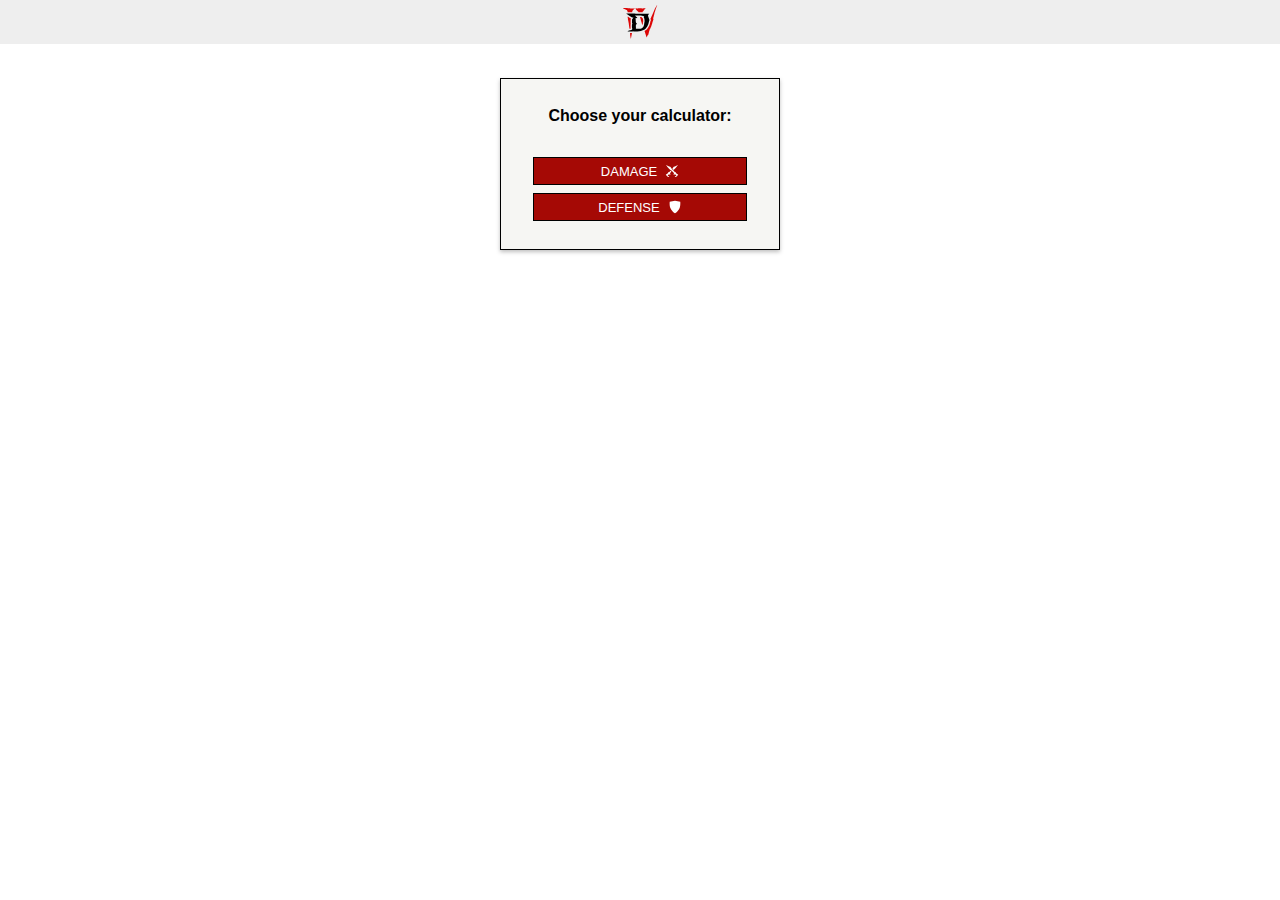
==== index.html @ 113ae255 "uploaded v0.10.0 of damage and v0.1.0 of defense calculator" ====
<!DOCTYPE html>
<html>
<head>
	<meta charset="utf-8" />
	<meta name="viewport" content="width=device-width, initial-scale=1.0, user-scalable=1">
	<meta name="apple-mobile-web-app-capable" content="yes">
	<meta name="mobile-web-app-capable" content="yes">
	<link rel="icon" type="image/png" href="favicon.png">
	
	<link rel="stylesheet" href="common.css">
	<script defer src="common.js"></script>

	<title>D4 Calculators</title>
	<!-- open graph settings -->
	<meta property="og:title" content="D4 Calculators"/>
	<meta property="og:determiner" content="the" />
	<meta property="og:url" content="https://bytemind-de.github.io/apps/d4/index.html"/>
	<meta property="og:description" content="Tools for Diablo 4 to calculate and compare your stats.">
	<meta property="og:image" content="https://bytemind-de.github.io/apps/d4/icon.png"/>
	<meta property="og:image:width" content="256"/>
	<meta property="og:image:height" content="256"/>
	<meta property="og:image:type" content="image/png"/>
	<meta property="og:image:alt" content="Diablo Icon"/>
	<meta property="og:type" content="website"/>
	<meta property="og:locale" content="en_GB"/>
	<meta property="og:locale:alternate" content="en_US"/>
	<meta property="og:locale:alternate" content="de_DE"/>

	<style>
	</style>
	
	<script>
	</script>
</head>
<body>
	<div class="main-header">
		<div class="header-section" style="flex: 1 0 auto;">
			<svg id="d4-icon" width="36" height="36" fill="none" viewBox="0 1 48 48" part="icon blz-icon"><use xlink:href="#svg-d4"></use></svg>
			<h3 id="main-headline" class="text-shadow-1" style="display: none;">Tools</h3>
		</div>
	</div>
	<div class="main-view">
		<div class="options-menu hidden">
			<section>
				<div class="group">
					<label>Color style dark:</label><input name="option-dark-mode" type="checkbox">
				</div>
				<div class="group">
					<label>Show detailed damage:</label><input name="option-detailed-info" type="checkbox">
				</div>
				<div class="group">
					<label>Always single column:</label><input name="option-single-column" type="checkbox">
				</div>
			</section>
		</div>
		<div class="content-page empty">
			<div class="no-content-menu section">
				<div class="nc-menu-section">
					<h3>Choose your calculator:</h3>
				</div>
				<div class="nc-menu-section">
					<a class="button-style big" href="damage.html">DAMAGE <svg viewBox="0 0 128 128" style="width: 14px; fill: currentColor; margin: 0 0 0 8px;"><use xlink:href="#svg-swords"></use></svg></a>
				</div>
				<div class="nc-menu-section">
					<a class="button-style big" href="defense.html">DEFENSE <svg viewBox="0 0 128 128" style="width: 14px; fill: currentColor; margin: 0 0 0 8px;"><use xlink:href="#svg-shield"></use></svg></a>
				</div>
				<div class="nc-menu-section"></div>
			</div>
		</div>
		<!-- SVGs -->
		<div style="display: none">
			<svg viewBox="0 1 48 48">
				<g id="svg-d4">
					<path fill="#DD0707" fill-rule="evenodd" d="M5.79 8.96c.058 0 .497.203.497.203s.86 1.045.918 1.122a.748.748 0 0 1 .089.242l.165.619c.02.069-.038.183-.038.183s.042.442.065.668h.388c1.593 0 3.742.02 5.77.042.05-.658.095-1.239.104-1.29.019-.122.105-.374.105-.374l.665-1.072.803-.79s.177-.173.204-.216c.102-.166 1.669-1.363 1.669-1.363s-.137-.064-.166-.064l-.94.024s-.566.032-.614.04a3.882 3.882 0 0 1-.482.015A28.983 28.983 0 0 1 14 6.883c-.076-.012-.722.074-.722.074s-2.034-.002-2.265-.022c-.231-.02-.623-.116-.623-.116l-.822-.038-1.892-.096c-.163-.015-.802-.19-.802-.19s-.348-.007-.956-.007c-.714 0-4.663.178-4.663.178L1 6.78l4.408 1.962c.135.076.325.216.383.216Zm6.241 11.401c-.957-.471-2.934-1.82-3.803-2.424a80.492 80.492 0 0 0-.586-.404 81.513 81.513 0 0 0-.071 1.788c.003.26-.006.372.111.44.118.07.168.222.168.222s.015.344.037.482c.02.137-.087.34-.115.4-.028.062.013.169.013.169s.605 2.522.68 2.882c.074.36.46 2.233.473 2.378.013.145.558 4.353.65 4.95.047.314.247 1.64.433 2.888a41.55 41.55 0 0 1 1.642-.45c-.11-.351-.201-.852-.233-1.61-.014-.342.004-1.329.03-2.685a89 89 0 0 0 .018-1.051c0-.447.105-.813.244-1.106a2.51 2.51 0 0 1-.194-.96c0-.868.004-3.76.054-4.5.033-.48.206-.96.45-1.409Zm1.327 19.171a70.313 70.313 0 0 1-2.689.06c.058.614.105 1.095.116 1.17.033.213.252 2.876.245 3.028-.007.153.144.612.144.612s.072.539.143.784c.071.244.106.913.268 1.51.161.596.267.783.267.783s.757-3.884 1.1-5.887c.105-.619.193-1.083.2-1.127.023-.141.093-.256.076-.287-.017-.03.047-.273.048-.296 0-.01.039-.17.082-.35Zm4.88-31.808c.079.119.495.564.491.636.07.09.134.205.134.205l1.016 1.07s1.529 1.363 1.634 1.446c.105.083.14.281.191.382.052.101-.035.146.219.47.024.03.05.078.076.131a621.52 621.52 0 0 1 5.539-.01 3.72 3.72 0 0 1-.014-.479c.011-.444.206-.493.5-.743.293-.25.393-.36.51-.51.116-.15.831-1.228.904-1.324.073-.096.79-.816 1.325-1.262a7.69 7.69 0 0 0 .867-.93c-.51-.038-.88 0-.88 0s-.222-.038-.362-.043c-.14-.006-.803-.076-1.023-.082-.22-.007-1.036.122-1.407.182-.37.061-1.077.099-1.077.099s-.21-.018-.41-.05c-.2-.031-.58-.175-.58-.175-.273-.01-1.462.018-1.702.015-.239-.004-.742-.02-.742-.02s-.214-.004-.294.004c-.08.008-1.507-.027-1.507-.027a2.74 2.74 0 0 1-.543.217c-.137.034-.996-.024-1.002-.026-.005-.002-.293-.025-.319-.047-.009-.007-.016-.01-.027-.009-.2.024-.487-.011-.504-.011l-.742.031c-.27.024-.864.005-.948.005-.057-.007.021.088.057.123.092.167.467.497.62.732Zm5.624 10.423c.029.04.066.083.104.152.092.167.173.445.204.656.017.123.167.17.12.228-.045.058.102.454.102.454l.486 1.665.46 2.097c.04.193.647 1.795.652 1.888.006.093.638 2.295.79 2.375.084.043.364.788.629 1.517.177-.607.282-1.23.37-1.761l.027-.158a4.06 4.06 0 0 0 .04-.527c.018-.508.04-1.172.412-2.048-.042-.757-.01-1.458.006-1.83l.006-.17a7.112 7.112 0 0 0-.188-1.176 8.784 8.784 0 0 1-.107-.473c-.056-.271-.203-.986-.37-1.193l-1.573-1.286.179-.166a33.186 33.186 0 0 0-2.349-.244ZM46.998 2.05c-.026-.163-.095-.03-.095-.03L45.07 5.2c-.069.144-.095.258-.14.256-.029-.002-.026.232-.09.23-.086-.005-.05.054-.089.122-.069.12-1.38 2.689-1.583 3.118-.202.43-1.772 4.006-2.033 4.58a809.55 809.55 0 0 0-1.958 4.42c-.2.461-.804 1.877-1.204 2.793.137.389.266.761.376 1.09.032.097.056.194.072.294l.236.702-.53.677c-.102.225-.3.83-.402 1.264-.025.109-.063.297-.111.535-.182.9-.488 2.407-.848 3.444-.22.635-1.442 3.92-3.825 6.173-.887.838-1.88 1.504-2.856 2.033.288.911.574 1.82.652 2.046.16.474.845 2.642 1.053 3.306.209.664.726 2.387.726 2.387.139.505.178.812.291.812.07 0 .13-.097.13-.097s.157-.24.237-.326c.08-.086.085-.253.102-.31.018-.06.243-.292.243-.292s.448-1.25.483-1.359c.035-.108.17-.213.187-.267.017-.055.113-.113.113-.113s.543-.648.556-.69c.013-.044.278-.393.321-.436.044-.042.117-.12.126-.175.009-.054 0-.112 0-.112s.365-1.549.448-1.933c.082-.384.578-2.407.617-2.605.039-.198.27-.413.274-.483.004-.07.262-1.337.349-1.43.087-.093.06-.167.082-.221.022-.054.9-1.556 1.083-1.746.183-.19.058-.503.058-.503s.123-.254.123-.34c0-.085.043-.143.043-.143l.287-.342c.091-.108.144-.147.17-.22.026-.074.556-1.903.63-2.147.074-.245.125-.305.199-.522.074-.217.622-1.92.748-2.328.126-.407.773-2.6.9-2.97.125-.368.456-1.516.556-1.76a.587.587 0 0 0 0-.497c-.039-.086-.158-.29-.293-.523-.134-.233.11-.53.083-.67a.382.382 0 0 1 .03-.268c.027-.05.018-.163.035-.244.018-.082.14-.39.158-.487.017-.097.331-1.249.331-1.249l.693-2.542.257-.887c.034-.122-.062-.168-.066-.221-.005-.068.017-.176.072-.379.044-.162.39-1.368.458-1.5.07-.132.157-.448.2-.693.044-.245.243-.78.376-1.102.133-.323.162-.489.21-.614.114-.293.133-.4.145-.573.011-.173.07-.51.076-.573.006-.062.153-.42.153-.42.012-.086.116-.37.235-.628.119-.259.295-.727.382-.916.087-.189.191-.456.206-.58.015-.124.174-.46.255-.668.081-.206.234-.616.298-.795.064-.179.2-.4.2-.4a3.05 3.05 0 0 1 .172-.4c.052-.104.017-.413.068-.519.073-.155.118-.281.114-.315-.004-.034.304-.735.277-.898Z" clip-rule="evenodd"></path><path fill="currentColor" fill-rule="evenodd" d="M17.184 16.224c.418.389 1.895 1.836 2.274 2.155.38.319.978 1.037.988 1.447-.409.04-1.646.01-1.936-.07-.289-.08-.398-.08-.379.16.06.748.3 4.898.33 5.227.03.33.11.54.26.709.149.17 1.096 1.147 1.256 1.416-.23.26-.988.998-1.117 1.137-.13.14-.31.24-.32.739-.01.499-.03 2.464.01 2.843.04.38.13 1.816-.05 2.136.819 0 3.789-.029 5.102-.089 1.49-.067 3.077-.692 4.097-1.727 1.357-1.377 1.66-3.466 1.876-4.75.15-.887-.09-1.416.509-2.534-.1-.957-.03-1.955-.02-2.284.01-.33-.11-1.178-.25-1.696-.14-.52-.289-1.946-1.057-2.574.3-.28.499-.56.678-.729.18-.17.372-.412-.08-.559-1.137-.369-4.11-.798-6.066-.858-1.63-.05-5.118-.209-6.105-.1Zm1.456-2.345c1.699 0 7.448-.078 12.122 0 2.079.035 3.985.14 5.158.23.445.034.42.15.27.359-.15.21-.789.698-1.227 1.127-.44.429-.27 1.068-.1 1.676.167.6 1.221 3.423 1.786 5.108.007.023-.008.058 0 .08-.22.28-.549 1.367-.669 1.876-.12.509-.489 2.594-.908 3.801-.419 1.208-1.546 3.742-3.362 5.458-1.816 1.716-4.4 2.803-6.565 3.312-2.165.509-7.183.738-9.468.768-.27.004-.34-.03-.429-.12-.09-.09-.23-.339-.449-.329-.22.01-.34.15-.529.44-.429.08-2.294.12-3.093.13-.798.01-3.152 0-3.92-.1.229-.21.498-.47 1.286-1.048.789-.58 3.712-1.267 4.58-1.477.555-.134.519-.479.569-.788.05-.31-.09-.808-.24-1.058-.15-.249-.21-.848-.23-1.327-.02-.479.05-3.242.05-3.661 0-.42.26-.579.46-.818.2-.24.08-.559-.14-.699-.132-.083-.27-.309-.27-.549 0-.239 0-3.641.05-4.38.05-.738 1.118-1.925 1.866-2.553-.21-.14-.668-.26-1.038-.27-.369-.01-.788-.09-1.277-.27-.489-.179-2.594-1.586-3.671-2.334-1.078-.748-2.734-1.856-2.953-2.025-.22-.17-.5-.48-.52-.619 1.607-.09 10.407.06 12.861.06Z" clip-rule="evenodd"></path></svg>
				</g>
			<svg viewBox="0 0 128 128">
				<g id="svg-swords">
					<g transform="translate(-33.54 -6.354)"><g transform="matrix(.365 0 0 .365 41.48 14.3)"><path d="m193.3 126.8c40.83-33.22 75.86-73.17 103.5-118.2 0.598-0.975 0.419-2.236-0.426-3.006s-2.118-0.83-3.032-0.144c-9.58 7.185-24.57 17.65-39.7 25.11-19.56 9.641-40.57 13.58-51.19 15.06-4.476 0.623-8.461 3.156-10.93 6.941-5.225 8.016-15.35 23.04-28.4 39.98 6.044 7.515 12.57 15.21 19.41 22.65 3.755 4.085 7.343 7.965 10.77 11.65z"/><path d="m115.4 147.2c-17.3 18.4-29.52 30.81-36.56 37.82l-3.183-3.183c-3.906-3.904-10.24-3.904-14.14 0-3.905 3.905-3.905 10.24 0 14.14l1.405 1.405c-3.597-0.354-7.317 0.844-10.07 3.598-3.232 3.232-4.311 7.791-3.263 11.92-4.131-1.048-8.69 0.031-11.92 3.262-3.232 3.232-4.311 7.792-3.263 11.92-4.13-1.047-8.69 0.031-11.92 3.262-2.991 2.991-4.14 7.119-3.466 10.99l-1.932-1.932c-3.906-3.904-10.24-3.904-14.14 0-3.905 3.905-3.905 10.24 0 14.14l42.19 42.19c1.608 1.607 3.716 2.619 5.977 2.868l23.15 2.55c0.372 0.041 0.741 0.061 1.107 0.061 5.031 0 9.363-3.789 9.927-8.906 0.605-5.489-3.354-10.43-8.845-11.03l-19.65-2.165-14.24-14.24c0.712 0.124 1.432 0.195 2.153 0.195 3.199 0 6.398-1.221 8.839-3.661 3.232-3.232 4.311-7.791 3.263-11.92 1.011 0.257 2.046 0.399 3.083 0.399 3.199 0 6.398-1.221 8.839-3.661 3.232-3.232 4.311-7.791 3.263-11.92 1.011 0.256 2.045 0.398 3.082 0.398 3.199 0 6.398-1.221 8.839-3.661 2.755-2.755 3.953-6.475 3.599-10.07l2.814 2.814 2.166 19.65c0.563 5.118 4.895 8.906 9.927 8.906 0.366 0 0.735-0.02 1.107-0.061 5.49-0.605 9.45-5.545 8.845-11.03l-2.55-23.14c-0.249-2.261-1.261-4.368-2.868-5.977l-5.84-5.84 41.01-41.01c-9.115-6.05-18.02-12.42-26.71-19.08z"/><path d="m304.2 240.4c-3.906-3.904-10.24-3.904-14.14 0l-1.932 1.932c0.674-3.873-0.475-8.001-3.466-10.99-3.232-3.232-7.79-4.31-11.92-3.262 1.048-4.131-0.03-8.691-3.262-11.92-3.232-3.232-7.79-4.31-11.92-3.263 1.047-4.13-0.031-8.689-3.263-11.92-1.167-1.167-2.512-2.048-3.943-2.657-1.946-0.828-4.057-1.146-6.13-0.941l1.406-1.406c3.905-3.905 3.905-10.24 0-14.14-3.906-3.904-10.24-3.904-14.14 0l-3.183 3.183c-9.534-9.492-28.57-28.88-56.84-59.64-25.94-28.22-47.36-59.76-55.86-72.79-2.468-3.786-6.453-6.319-10.93-6.942-10.62-1.478-31.63-5.414-51.19-15.06-15.13-7.456-30.12-17.92-39.7-25.11-0.425-0.319-0.927-0.476-1.428-0.476-0.577 0-1.152 0.209-1.604 0.621-0.845 0.77-1.024 2.031-0.426 3.006 36.37 59.3 85.52 109.7 143.8 147.7l2.486 1.615 49.38 49.38-5.84 5.84c-1.607 1.608-2.619 3.716-2.868 5.977l-0.068 0.62-2.481 22.53c-0.606 5.489 3.354 10.43 8.845 11.03 0.372 0.041 0.741 0.061 1.107 0.061 5.031 0 9.363-3.788 9.927-8.906l1.29-11.71 4.632-4.632c0.609 1.431 1.489 2.775 2.656 3.942 2.44 2.44 5.64 3.661 8.839 3.661 1.037 0 2.072-0.142 3.083-0.399-1.048 4.131 0.03 8.69 3.262 11.92 2.441 2.441 5.64 3.661 8.839 3.661 1.037 0 2.071-0.142 3.082-0.398-1.048 4.13 0.031 8.689 3.263 11.92 2.44 2.44 5.64 3.661 8.839 3.661 0.721 0 1.441-0.071 2.154-0.195l-14.24 14.24-19.65 2.165c-5.49 0.604-9.45 5.545-8.845 11.03 0.563 5.118 4.895 8.906 9.927 8.906 0.366 0 0.735-0.021 1.107-0.061l23.15-2.55c2.261-0.249 4.368-1.261 5.977-2.868l42.19-42.19c3.904-3.906 3.904-10.24-1e-3 -14.14z"/></g></g>
				</g>
			</svg>
			<svg viewBox="0 0 128 128">
				<g id="svg-shield">
					<g transform="translate(-54.19 -19.68)"><path d="m118.2 26.47-48.35 10.27s-2.987 35.77 5.956 55.4c18.27 38.1 42.4 48.73 42.4 48.73v-0.043c0.2717-0.1076 24.18-10.8 42.37-48.72 8.942-19.63 5.955-55.4 5.955-55.4z"/></g>
				</g>
			</svg>
		</div>
	</div>
	<script>
	function openDamageCalculator(){
		window.location.href = "damage.html";
	}
	function openDefenseCalculator(){
	}
	</script>
</body>
</html>
---- common.css ----
* {
	box-sizing: border-box;
}
html {
	padding: 0;
	margin: 0;
	min-width: 100%;
	min-height: 100%;
}
html.dark {
	background: #303030;
	color: #D2C8AE;
}
body {
	position: relative;
	font-size: 15px;
	font-family: sans-serif;
	padding: 0;
	margin: 0;
	min-width: 300px;
}
body.disable-interaction {
	touch-action: none;
	overflow: hidden;
}
.main-view {
	padding: 0;
	position: relative;
}
.main-header {
	display: flex;
	justify-content: center;
	align-items: center;
	padding: 4px;
	background: #eee;
}
html.dark .main-header {
	background: #222;
}
@media (max-width: 639px) {
	.main-header .hide-when-small {
		display: none !important;
	}
}
.main-header .header-section {
	min-width: 75px;
	display: flex;
	justify-content: center;
	align-items: center;
}
.main-header h3 {
	margin: 8px;
}
.main-header svg {
	margin: 0;
	cursor: pointer;
}
#d4-icon {
	color: #000;
}
html.dark #d4-icon {
	color: #EBE9E8;
}
.options-menu {
	position: absolute;
	top: 0;
	left: 0;
	max-width: calc(100% - 16px);
	width: 256px;
	display: flex;
	justify-content: start;
	align-items: stretch;
	flex-direction: column;
	border: 1px solid black;
	padding: 16px;
	background: #a50905;
	color: #f6f1e4;
	z-index: 100;
	box-shadow: 1px 2px 3px 1px #00000030;
}
.options-menu.hidden {
	display: none;
}
html.dark .options-menu {
	color: #E3DAC3;
	border-color: #d2c8ae;
	box-shadow: inset 0 0 4px 2px #ffce4f4d, 1px 1px 2px 1px #fbd57236;
}
.content-page {
	display: flex;
	justify-content: center;
	flex-wrap: wrap;
	padding: 2px 0 2px 0;
}
html.dark .text-shadow-1 {
	text-shadow: 3px 5px 5px rgba(0, 0, 0, 0.5);
}
.content-page.single-instance {
}
.content-page .no-content-menu {
	display: none;
	justify-content: start;
	align-items: stretch;
	flex-direction: column;
	border: 1px solid;
	padding: 16px 32px;
	margin: 32px 16px;
	background: #f6f6f3;
}
html.dark .content-page .no-content-menu {
	background: #222222;
}
.content-page.empty .no-content-menu {
	display: flex;
}
.content-page .no-content-menu .nc-menu-section {
	flex: 1 1 auto;
	display: flex;
	flex-direction: column;
	margin: 4px 0;
}
.content-page .no-content-menu .nc-menu-section h3 {
	font-size: 16px;
	text-align: center;
	margin: 8px 8px 24px 8px;
}
.content-page .no-content-menu .nc-menu-section.info-text {
	font-size: 14px;
}
.content-page .no-content-menu .nc-menu-section.info-text.centered {
	text-align: center;
}

hr {
	border: 0;
	border-bottom: 1px solid currentColor;
	width: 100%;
}
input,
select {
	min-height: 23px;
	border: 1px solid;
	background: #fbfbfb;
}
input[type=checkbox] {
	border-radius: 0;
	min-height: auto;
	width: 16px !important;
	height: 16px !important;
	appearance: none;
	cursor: pointer;
}
input[type=checkbox]:checked {
	background: #a50905;
	outline: 1px solid white;
	outline-offset: -2px;
}
.options-menu input {
	background: #333;
}
.options-menu input[type=checkbox]:checked {
	background: #D2C8AE;
	outline: 1px solid black;
	outline-offset: -2px;
}
html.dark input,
html.dark .options-menu input,
html.dark select {
	background: #333;
	color: #D2C8AE;
}
html.dark input[type=checkbox]:checked {
	outline: 1px solid black;
	background: #a50905;
}
html.dark .options-menu input:checked {
	background: #D2C8AE;
}
button, 
input[type=submit],
.button-style {
	background: #a50905;
	color: #fff;
	border: 1px solid #000;
	padding: 2px 6px;
	margin: 0 !important;
	font-size: 12px;
	font-family: sans-serif;
	min-height: 23px;
	min-width: 24px;
	display: inline-flex;
	justify-content: center;
	align-items: center;
	flex: 0 0 auto !important;
	cursor: pointer;
}
button.bigger, 
input[type=submit].bigger,
.button-style.bigger {
	min-height: 24px;
}
button.big, 
input[type=submit].big,
.button-style.big {
	font-size: 13px;
	min-height: 28px;
}
a.button-style {
	text-decoration: none;
}
html.dark button,
html.dark input[type=submit],
html.dark .button-style {
	background: #a50905;
	color: #fff;
	border-color: #D2C8AE;
}
button:hover,
.button-style:hover {
	box-shadow: inset 0 0 6px 2px #dd0707, 0 0 4px 1px #d2c8ae55;
}
.button-bold {
	font-weight: bold;
	font-size: 14px;
}
button + button,
button + .button-style,
.button-style + button {
	margin-left: 4px !important;
}
.calc-item button,
.calc-item .button-style	{
	margin-left: 2px !important;
	font-size: 11px;
}
.has-info {
	cursor: help;
}

.content-box {
	padding: 0;
	margin-bottom: 16px;
	/* max-width: 640px; */
	flex: 0 1 400px;
	display: flex;
	flex-direction: column;
}
.content-box.wrap {
	/* TEST */
	flex-wrap: wrap;
	flex: 1 1 auto;
	max-height: 90vh;
}
.content-box.columns {
	/* TEST */
	flex: 1 1 auto;
	display: block;
	/*height: calc(100vh - 50px);*/
	/*column-count: 3;*/
	/*column-width: auto;*/
	column-count: auto;
	column-width: 400px;
	/* break-inside: avoid-page; */
}
.content-page.single-instance:not(.force-one-column) .content-box {
	/* TEST */
	flex: 1 1 auto;
	display: block;
	column-count: auto;
	column-width: 370px;
}
.section-group {
	display: flex;
	flex-direction: column;
	padding: 0 2px;
}
.content-box.columns .section-group {
	display: inline-flex;
	width: 100%;
}
.content-page.single-instance .content-box .section-group {
	display: inline-flex;
	width: 100%;
}
.section {
	position: relative;
	display: flex;
	flex-direction: column;
	min-width: 280px;
	padding: 4px;
	border: 1px solid #000;
	margin: 2px;
	box-shadow: 0 2px 4px rgba(0, 0, 0, 0.25);
}
html.dark .section {
	border: 1px solid #424242;
	background: rgba(10, 10, 10, 0.8) linear-gradient(180deg, rgba(255, 255, 255, 0.02) 0%, rgba(255, 255, 255, 0.01) 100%);
	box-shadow: 0 0 4px rgba(0, 0, 0, 0.66), inset 0 0 10px rgba(255, 255, 255, 0.1);
}
.section.info-box {
	flex-direction: row;
	align-items: center;
	justify-content: space-between;
	background: #f6f6f3;
	padding: 4px 8px;
}
html.dark .section.info-box {
	background: #222222;
}
.section.info-box.calc-title {
	cursor: pointer;
}
.section p {
	padding: 4px;
	margin: 4px 0;
}
.group {
	display: flex;
	justify-content: space-between;
	align-items: center;
	flex-wrap: wrap;
	padding: 4px;
}
.hide-damage-details .group.detail {
	display: none;
}
.group.flat {
	padding: 0px 4px;
}
.group.right {
	justify-content: right;
}
.group.center {
	justify-content: center;
}
.group.border {
	border-bottom: 1px solid currentColor;
}
.group.calc-item {
	flex-wrap: nowrap;
}
.group.calc-item.hidden {
	opacity: 0.33;
}
.group.calc-item.bm-dragging {
	background: rgba(128, 128, 128, 0.15);
}
/*.group.calc-item.bm-drag-target {
	border-top: 1px dashed currentColor;
}*/
.group.calc-item.bm-drag-target.bm-drag-pos-top {
	border-top: 1px dashed currentColor;
}
.group.calc-item.bm-drag-target.bm-drag-pos-bottom {
	border-bottom: 1px dashed currentColor;
}
.group.calc-item.bm-drag-target > * {
	pointer-events: none;
}
.group.buttons-box button,
.group.buttons-box .button-style {
	margin: 4px !important;
}
.group label {
	margin: 4px 8px 4px 0;
	flex: 1 1 auto;
}
.group label.single {
	margin: 4px;
}
.group.limit-label label {
	max-width: calc(100% - 136px);
}
.group.limit-label-2 label {
	max-width: calc(100% - 85px);
}
.group label.flex {
	display: flex;
	justify-content: center;
	align-items: center;
}
.group span,
.group input,
.group select,
.group button {
	margin: 0;
}
.group input[type=checkbox] {
	margin: 0 4px;
}
.group input {
	width: 76px;
}
.group input.highlight {
	border: 2px solid;
	border-color: #000;
}
html.dark input.highlight {
	border-color: #D2C8AE;
}
.group input.highlight.border-col-base {
	border-color: #666;
}
.group input.highlight.border-col-vul {
	border-color: #80f;
}
.group input.highlight.border-col-crit {
	border-color: #ffcb00;
}
.group input.highlight.border-col-overp {
	border-color: #00deed;
}
.group input.highlight.border-col-life {
	border-color: #b71814;
}
.group input.highlight.border-col-armor {
	border-color: #008bc1;
}
.group input.highlight.border-col-elemental-resis {
	border-color: #009688;
}
.group input.highlight.add-mod-val {
	border-color: #009688;
}
.group input.highlight.multi-mod-val {
	border-color: #916352;
}
.group input.highlight.reduction-mod-val {
	border-color: #aaa;
}
.group.calc-item.hidden {
	opacity: 0.33;
}
.color-base {
	color: #666;
}
.color-vulnerable {
	color: #80f;
}
.color-crit {
	color: #ffcb00;
}
.color-overpower {
	color: #00deed;
}
.color-add-mod {
	color: #009688;
}
.color-add-mod-light {
	color: #4caf50;
}
.color-multi-mod {
	color: #916352;
}
.color-multi-mod-light {
	color: #b38878;
}
.color-reduction-mod {
	color: #aaa;
}
.color-reduction-mod-light {
	color: #ccc;
}
.color-life {
	color: #b71814;
}
.color-life-alt {
	color: #8e201d;
}
.color-armor {
	color: #008bc1;
}
.color-armor-alt {
	color: #046084;
}
.color-elemental-resis {
	color: #009688;
}
.color-elemental-resis-alt {
	color: #4caf50;
}
.modifiers-container {
	display: flex;
	flex-direction: column;
}
.result-container {
	padding: 8px 0;
}
.import-data-selector {
	display: none;
}

.pop-up-overlay {
	position: fixed;
	top: 0;
	left: 0;
	width: 100%;
	height: 100%;
	display: flex;
	justify-content: center;
	align-items: center;
	background: rgba(255, 255, 255, 0.1);
	-webkit-backdrop-filter: blur(15px);
	backdrop-filter: blur(15px);
}
.pop-up-message-box {
	width: 360px;
	max-width: 90%;
	padding: 16px;
	border: 1px solid #000;
	box-shadow: 0 2px 4px rgba(0, 0, 0, 0.25);
	background: #fff;
	color: #000;
	margin: 8px 0 32px 0;
	position: relative;
}
html.dark .pop-up-message-box {
	border: 1px solid #424242;
	background: rgba(10, 10, 10, 0.8) linear-gradient(180deg, rgba(255, 255, 255, 0.02) 0%, rgba(255, 255, 255, 0.01) 100%);
	color: #D2C8AE;
	box-shadow: 0 0 4px rgba(0, 0, 0, 0.66), inset 0 0 10px rgba(255, 255, 255, 0.1);
}
.pop-up-message-box-close,
.section-vis-button {
	display: flex;
	justify-content: center;
	align-items: center;
	position: absolute;
	top: -7px;
	right: -7px;
	width: 18px;
	min-width: unset;
	height: 18px;
	min-height: unset;
	padding: 0;
	font-size: 11px;
	font-weight: bold;
	/*background: #eee;*/
	/*color: #000;*/
	/*border: 1px solid #000;*/
	border-radius: 50%;
	cursor: pointer;
}
.pop-up-message-box-close,
.section-vis-button {
	background-image: url('img/ui/close-button-light.svg') !important;
	background-size: contain !important;
	background-position: center !important;
	background-repeat: no-repeat !important;
}
.pop-up-message-box form,
.pop-up-message-box form > .form-section {
	display: flex;
	flex-direction: column;
	justify-content: start;
}
.pop-up-message-box form > * {
	margin: 4px 0;
}
.pop-up-message-box form > .form-section > * {
	margin: 4px 0;
}
.list-container {
	display: flex;
	flex-direction: column;
}
.list-container .list-item {
	display: flex;
	justify-content: center;
	align-items: center;
	padding: 0px;
	margin: 4px 0 !important;
	font-size: 14px;
	border-style: solid;
	border-width: 1px;
	box-shadow: 0 2px 4px rgba(0, 0, 0, 0.25);
}
html.dark .list-container .list-item {
	box-shadow: 0 0 4px 1px #d2c8ae55;
}
.list-container .list-item.button-style:hover {
	box-shadow: inset 0 0 6px 2px #dd0707, 0 2px 4px rgba(0, 0, 0, 0.25);
}
html.dark .list-container .list-item.button-style:hover {
	box-shadow: inset 0 0 6px 2px #dd0707, 0 0 4px 1px #d2c8ae55;
}
.list-container .list-item-desc {
	flex: 1 1 auto;
	padding: 8px;
}
.list-container .list-item > button {
	background: #d2c8ae;
	color: #000;
	border-width: 0;
	align-self: stretch;
}
.list-container .list-item > button:hover {
	background: #e2d8be;
	box-shadow: unset;
}
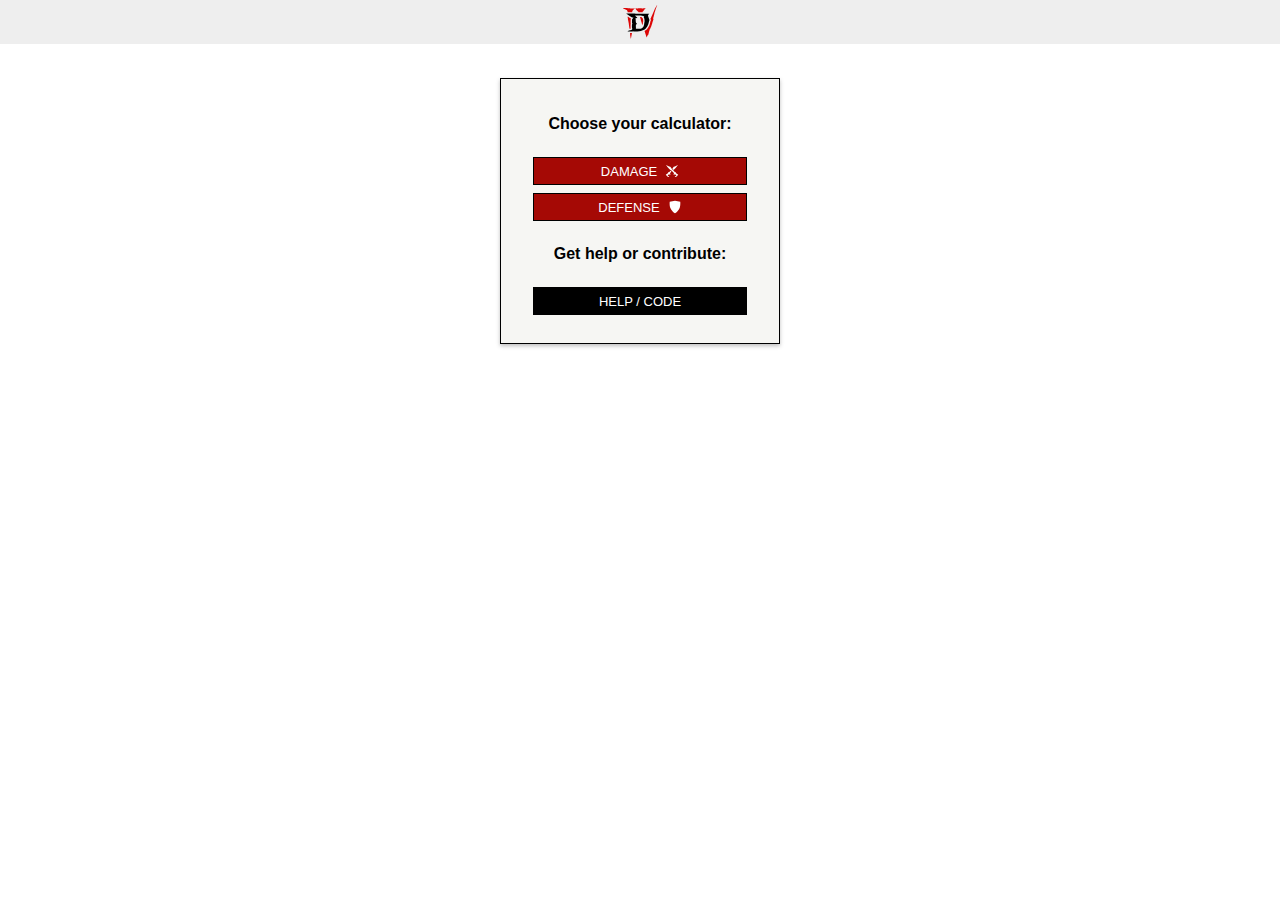
==== commit 019793a7: "more info links and some style tweaks" ====
--- a/index.html
+++ b/index.html
@@ -56,13 +56,19 @@
 		<div class="content-page empty">
 			<div class="no-content-menu section">
 				<div class="nc-menu-section">
-					<h3>Choose your calculator:</h3>
+					<h3 style="margin: 16px 8px;">Choose your calculator:</h3>
 				</div>
 				<div class="nc-menu-section">
 					<a class="button-style big" href="damage.html">DAMAGE <svg viewBox="0 0 128 128" style="width: 14px; fill: currentColor; margin: 0 0 0 8px;"><use xlink:href="#svg-swords"></use></svg></a>
 				</div>
 				<div class="nc-menu-section">
 					<a class="button-style big" href="defense.html">DEFENSE <svg viewBox="0 0 128 128" style="width: 14px; fill: currentColor; margin: 0 0 0 8px;"><use xlink:href="#svg-shield"></use></svg></a>
+				</div>
+				<div class="nc-menu-section">
+					<h3 style="margin: 16px 8px;">Get help or contribute:</h3>
+				</div>
+				<div class="nc-menu-section">
+					<a class="button-style big black" href="https://github.com/bytemind-de/d4-tools" target=blank_>HELP / CODE</a>
 				</div>
 				<div class="nc-menu-section"></div>
 			</div>
--- a/common.css
+++ b/common.css
@@ -215,9 +215,27 @@
 	color: #fff;
 	border-color: #D2C8AE;
 }
+button.black, html.dark button.black,
+.button-style.black, html.dark .button-style.black {
+	background: #000;
+	color: #fff;
+}
+button.gold, html.dark button.gold,
+.button-style.gold, html.dark .button-style.gold  {
+	background: #d2c8ae;
+	color: #000;
+}
 button:hover,
 .button-style:hover {
 	box-shadow: inset 0 0 6px 2px #dd0707, 0 0 4px 1px #d2c8ae55;
+}
+button.black:hover,
+.button-style.black:hover {
+	box-shadow: inset 0 0 6px 2px #888, 0 0 4px 1px #d2c8ae55;
+}
+button.gold:hover,
+.button-style.gold:hover {
+	box-shadow: inset 0 0 6px 2px #eee, 0 0 4px 1px #d2c8ae55;
 }
 .button-bold {
 	font-weight: bold;
